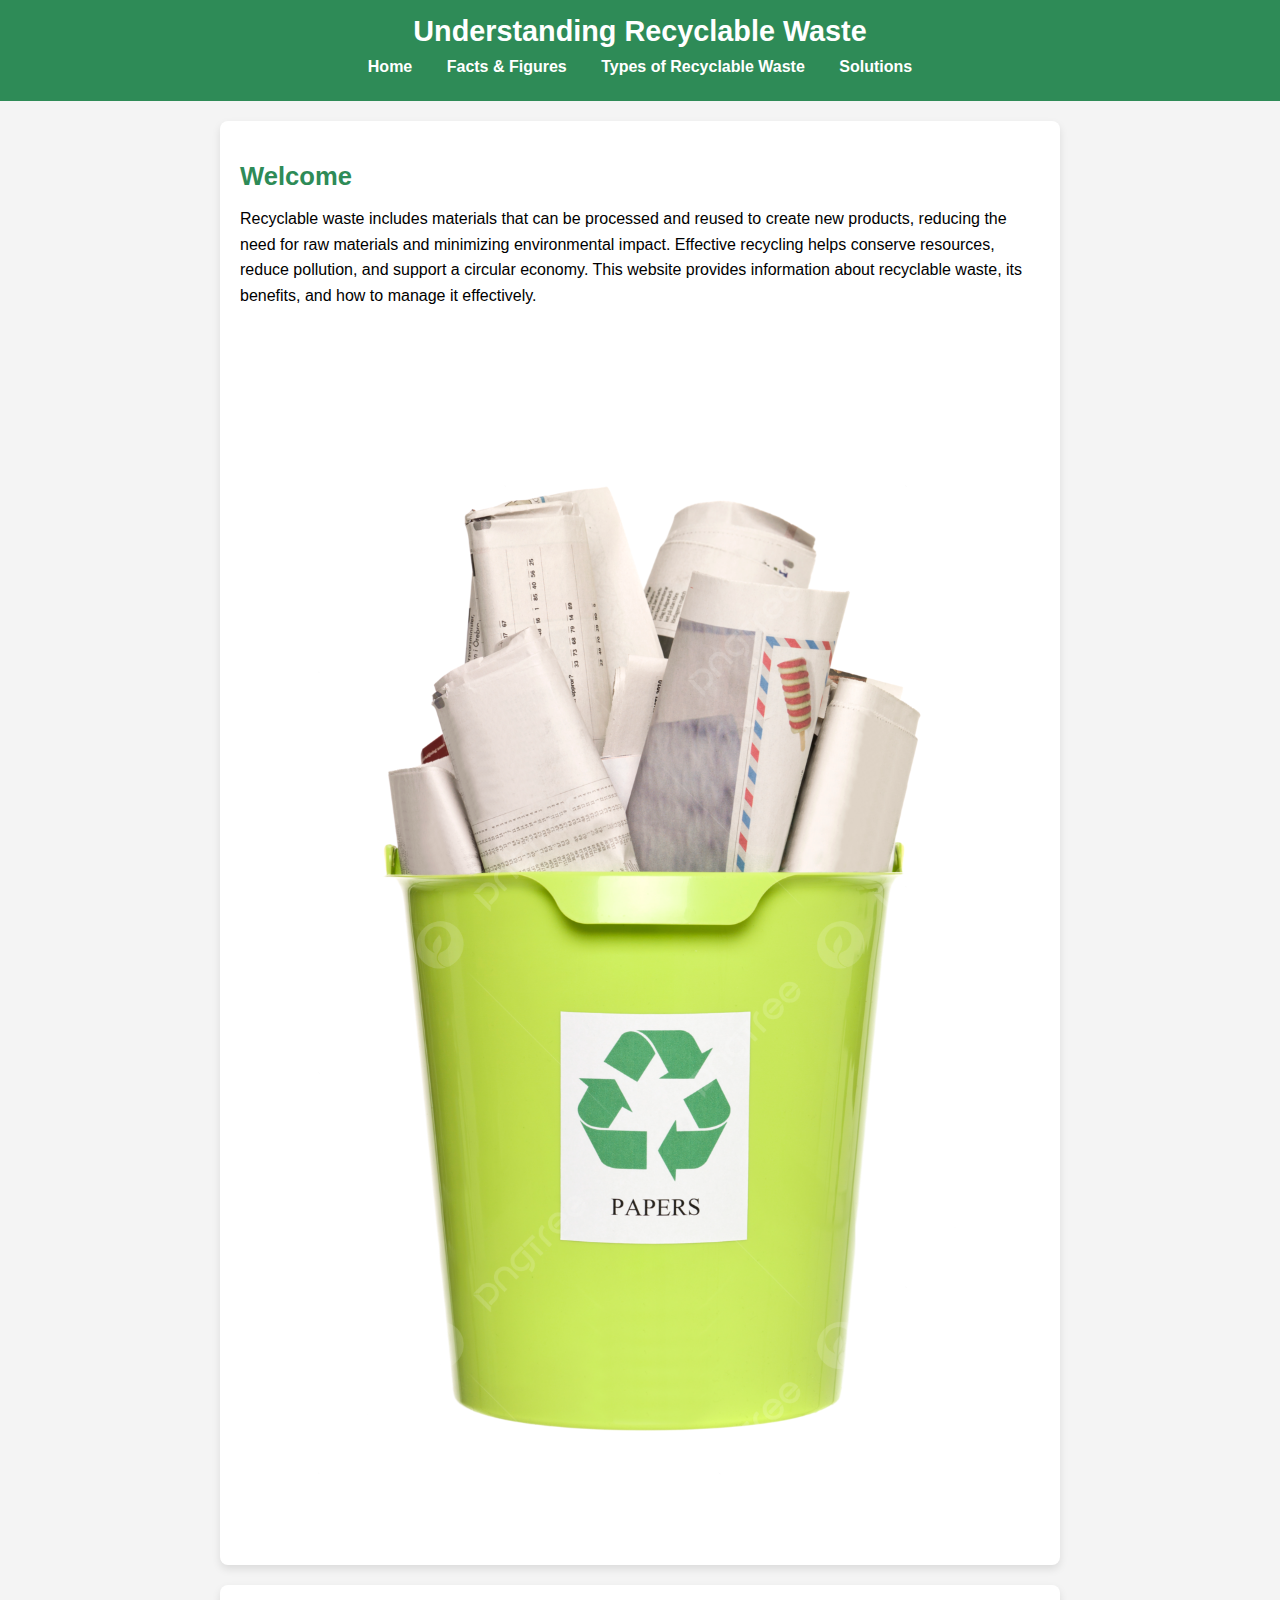
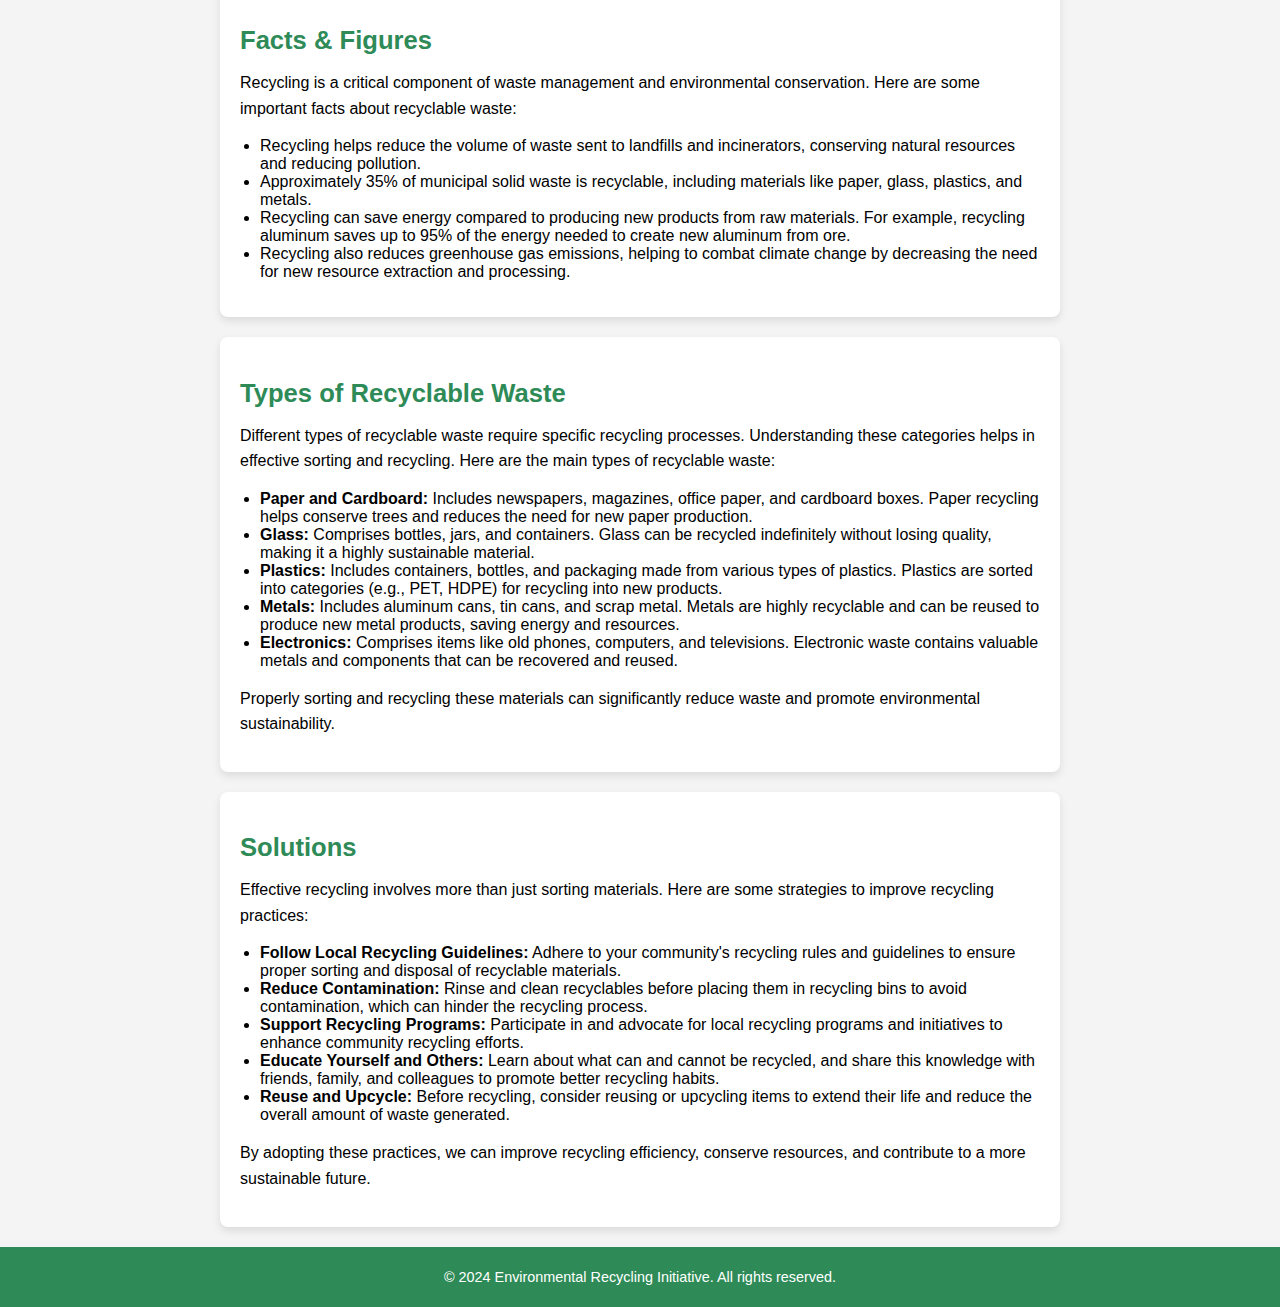
==== index.html @ 39877006 "Update and rename Recyclable_Waste.html to index.html" ====
<!DOCTYPE html>
<html lang="en">
<head>
    <meta charset="UTF-8">
    <meta name="viewport" content="width=device-width, initial-scale=1.0">
    <title>Understanding Recyclable Waste</title>
    <link rel="stylesheet" href="styles.css">
</head>
<body>
    <header>
        <h1>Understanding Recyclable Waste</h1>
        <nav>
            <ul>
                <li><a href="#home">Home</a></li>
                <li><a href="#facts">Facts & Figures</a></li>
                <li><a href="#types">Types of Recyclable Waste</a></li>
                <li><a href="#solutions">Solutions</a></li>
            </ul>
        </nav>
    </header>

    <section id="home">
        <h2>Welcome</h2>
        <p>
            Recyclable waste includes materials that can be processed and reused to create new products, reducing the need for raw materials and minimizing environmental impact. Effective recycling helps conserve resources, reduce pollution, and support a circular economy. This website provides information about recyclable waste, its benefits, and how to manage it effectively.
        </p>
        <img src="recyclable-waste.jpg" alt="Recyclable Waste">
    </section>

    <section id="facts">
        <h2>Facts & Figures</h2>
        <p>
            Recycling is a critical component of waste management and environmental conservation. Here are some important facts about recyclable waste:
        </p>
        <ul>
            <li>Recycling helps reduce the volume of waste sent to landfills and incinerators, conserving natural resources and reducing pollution.</li>
            <li>Approximately 35% of municipal solid waste is recyclable, including materials like paper, glass, plastics, and metals.</li>
            <li>Recycling can save energy compared to producing new products from raw materials. For example, recycling aluminum saves up to 95% of the energy needed to create new aluminum from ore.</li>
            <li>Recycling also reduces greenhouse gas emissions, helping to combat climate change by decreasing the need for new resource extraction and processing.</li>
        </ul>
    </section>

    <section id="types">
        <h2>Types of Recyclable Waste</h2>
        <p>
            Different types of recyclable waste require specific recycling processes. Understanding these categories helps in effective sorting and recycling. Here are the main types of recyclable waste:
        </p>
        <ul>
            <li><strong>Paper and Cardboard:</strong> Includes newspapers, magazines, office paper, and cardboard boxes. Paper recycling helps conserve trees and reduces the need for new paper production.</li>
            <li><strong>Glass:</strong> Comprises bottles, jars, and containers. Glass can be recycled indefinitely without losing quality, making it a highly sustainable material.</li>
            <li><strong>Plastics:</strong> Includes containers, bottles, and packaging made from various types of plastics. Plastics are sorted into categories (e.g., PET, HDPE) for recycling into new products.</li>
            <li><strong>Metals:</strong> Includes aluminum cans, tin cans, and scrap metal. Metals are highly recyclable and can be reused to produce new metal products, saving energy and resources.</li>
            <li><strong>Electronics:</strong> Comprises items like old phones, computers, and televisions. Electronic waste contains valuable metals and components that can be recovered and reused.</li>
        </ul>
        <p>
            Properly sorting and recycling these materials can significantly reduce waste and promote environmental sustainability.
        </p>
    </section>

    <section id="solutions">
        <h2>Solutions</h2>
        <p>
            Effective recycling involves more than just sorting materials. Here are some strategies to improve recycling practices:
        </p>
        <ul>
            <li><strong>Follow Local Recycling Guidelines:</strong> Adhere to your community's recycling rules and guidelines to ensure proper sorting and disposal of recyclable materials.</li>
            <li><strong>Reduce Contamination:</strong> Rinse and clean recyclables before placing them in recycling bins to avoid contamination, which can hinder the recycling process.</li>
            <li><strong>Support Recycling Programs:</strong> Participate in and advocate for local recycling programs and initiatives to enhance community recycling efforts.</li>
            <li><strong>Educate Yourself and Others:</strong> Learn about what can and cannot be recycled, and share this knowledge with friends, family, and colleagues to promote better recycling habits.</li>
            <li><strong>Reuse and Upcycle:</strong> Before recycling, consider reusing or upcycling items to extend their life and reduce the overall amount of waste generated.</li>
        </ul>
        <p>
            By adopting these practices, we can improve recycling efficiency, conserve resources, and contribute to a more sustainable future.
        </p>
    </section>

    <footer>
        <p>© 2024 Environmental Recycling Initiative. All rights reserved.</p>
    </footer>
    <script src="script.js"></script>
</body>
</html>
---- styles.css ----
body {
    font-family: Arial, sans-serif;
    margin: 0;
    padding: 0;
    background-color: #f4f4f4;
}

header {
    background-color: #2e8b57;
    color: white;
    padding: 15px 0;
    text-align: center;
}

header h1 {
    margin: 0;
    font-size: 1.8em;
}

nav ul {
    list-style-type: none;
    padding: 0;
    margin: 10px 0;
}

nav ul li {
    display: inline;
    margin: 0 15px;
}

nav ul li a {
    color: white;
    text-decoration: none;
    font-weight: bold;
}

section {
    padding: 20px;
    margin: 20px auto;
    background-color: white;
    border-radius: 8px;
    max-width: 800px;
    box-shadow: 0 4px 8px rgba(0, 0, 0, 0.1);
}

section#home img {
    max-width: 100%;
    border-radius: 8px;
    margin-top: 20px;
}

section h2 {
    color: #2e8b57;
    font-size: 1.6em;
    margin-bottom: 15px;
}

section p {
    line-height: 1.6;
    margin: 15px 0;
    font-size: 1em;
}

section ul {
    list-style-type: disc;
    padding-left: 20px;
    font-size: 1em;
}

footer {
    text-align: center;
    padding: 8px 0;
    background-color: #2e8b57;
    color: white;
    font-size: 0.9em;
    position: relative;
    bottom: 0;
    width: 100%;
}

/* Responsive Design */
@media (max-width: 768px) {
    header h1 {
        font-size: 1.5em;
    }

    nav ul li {
        display: block;
        margin: 5px 0;
    }

    section {
        padding: 15px;
        margin: 15px;
    }

    section h2 {
        font-size: 1.4em;
    }

    section p, section ul {
        font-size: 0.9em;
    }
}

@media (max-width: 480px) {
    header h1 {
        font-size: 1.2em;
    }

    nav ul {
        text-align: center;
        padding: 0;
    }

    nav ul li {
        margin: 5px 0;
    }

    section {
        padding: 10px;
        margin: 10px;
    }

    section h2 {
        font-size: 1.2em;
    }

    section p, section ul {
        font-size: 0.85em;
    }

    footer {
        font-size: 0.8em;
    }
}
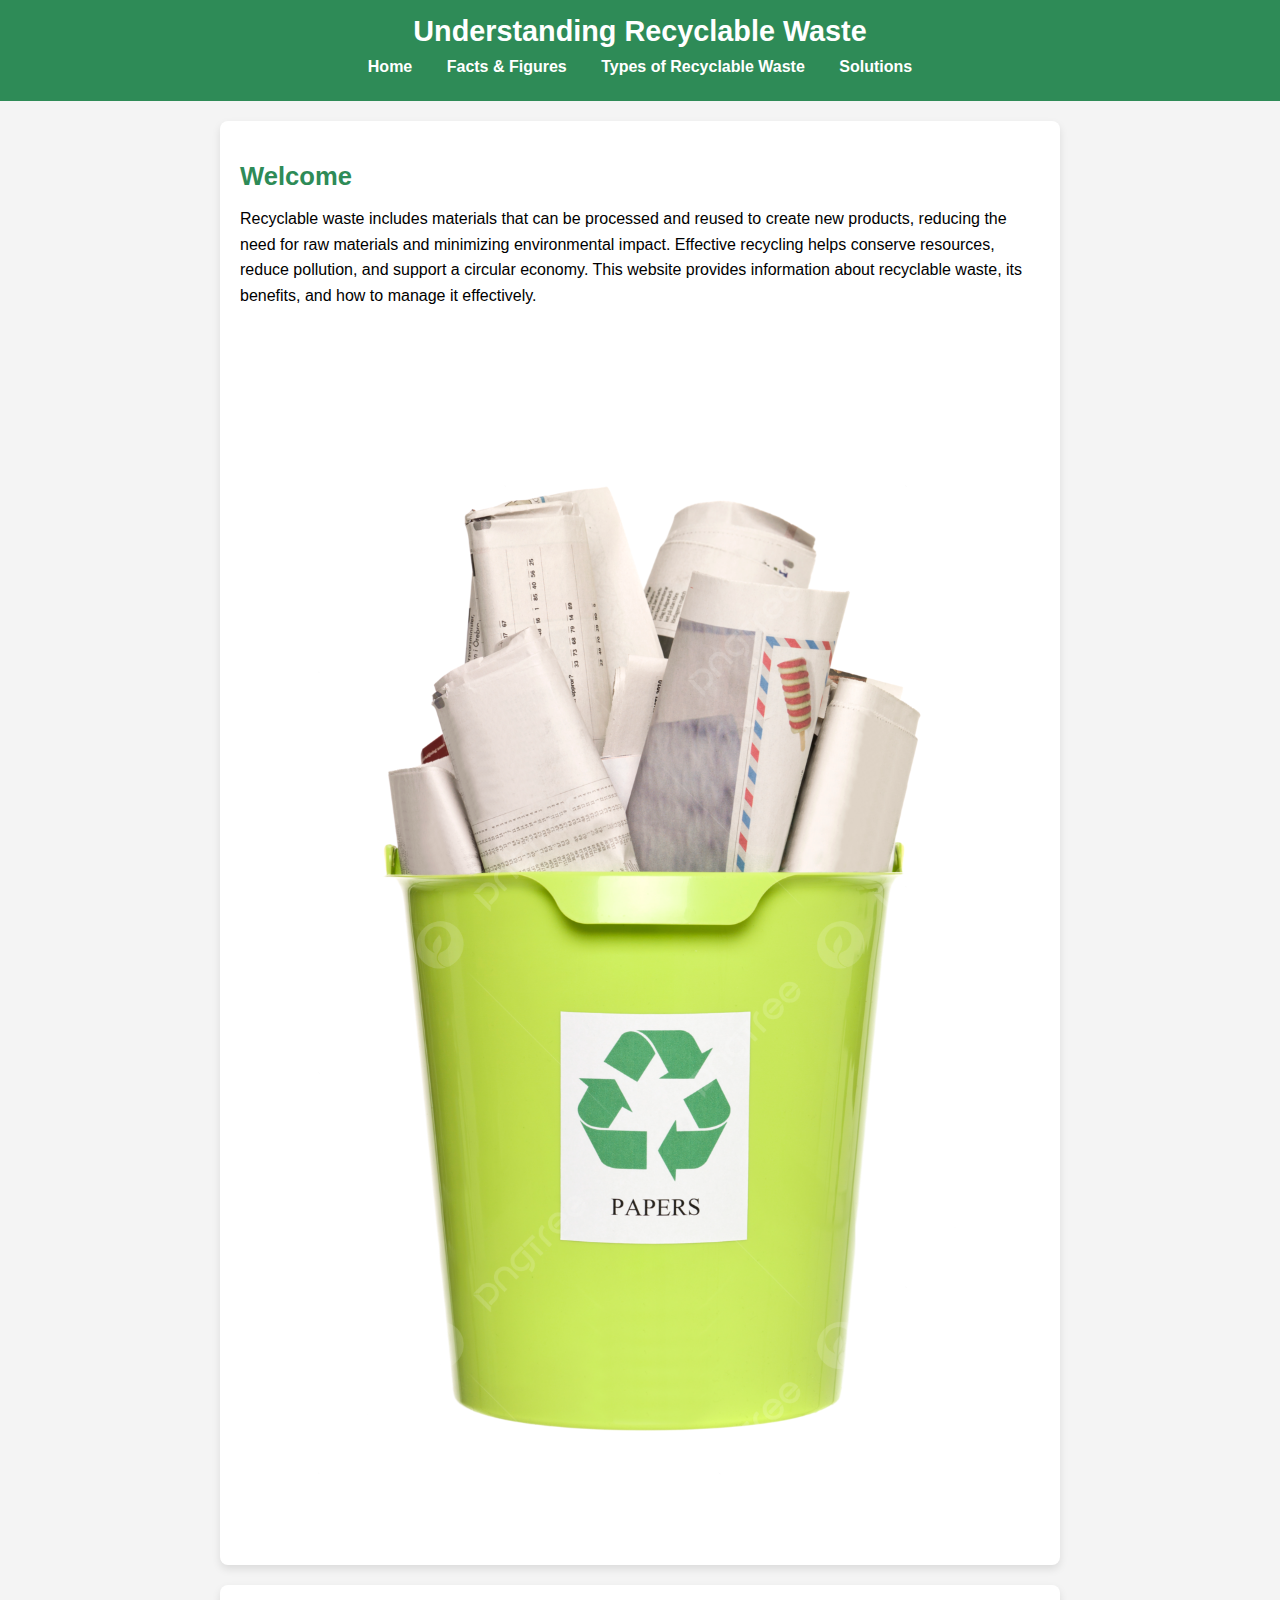
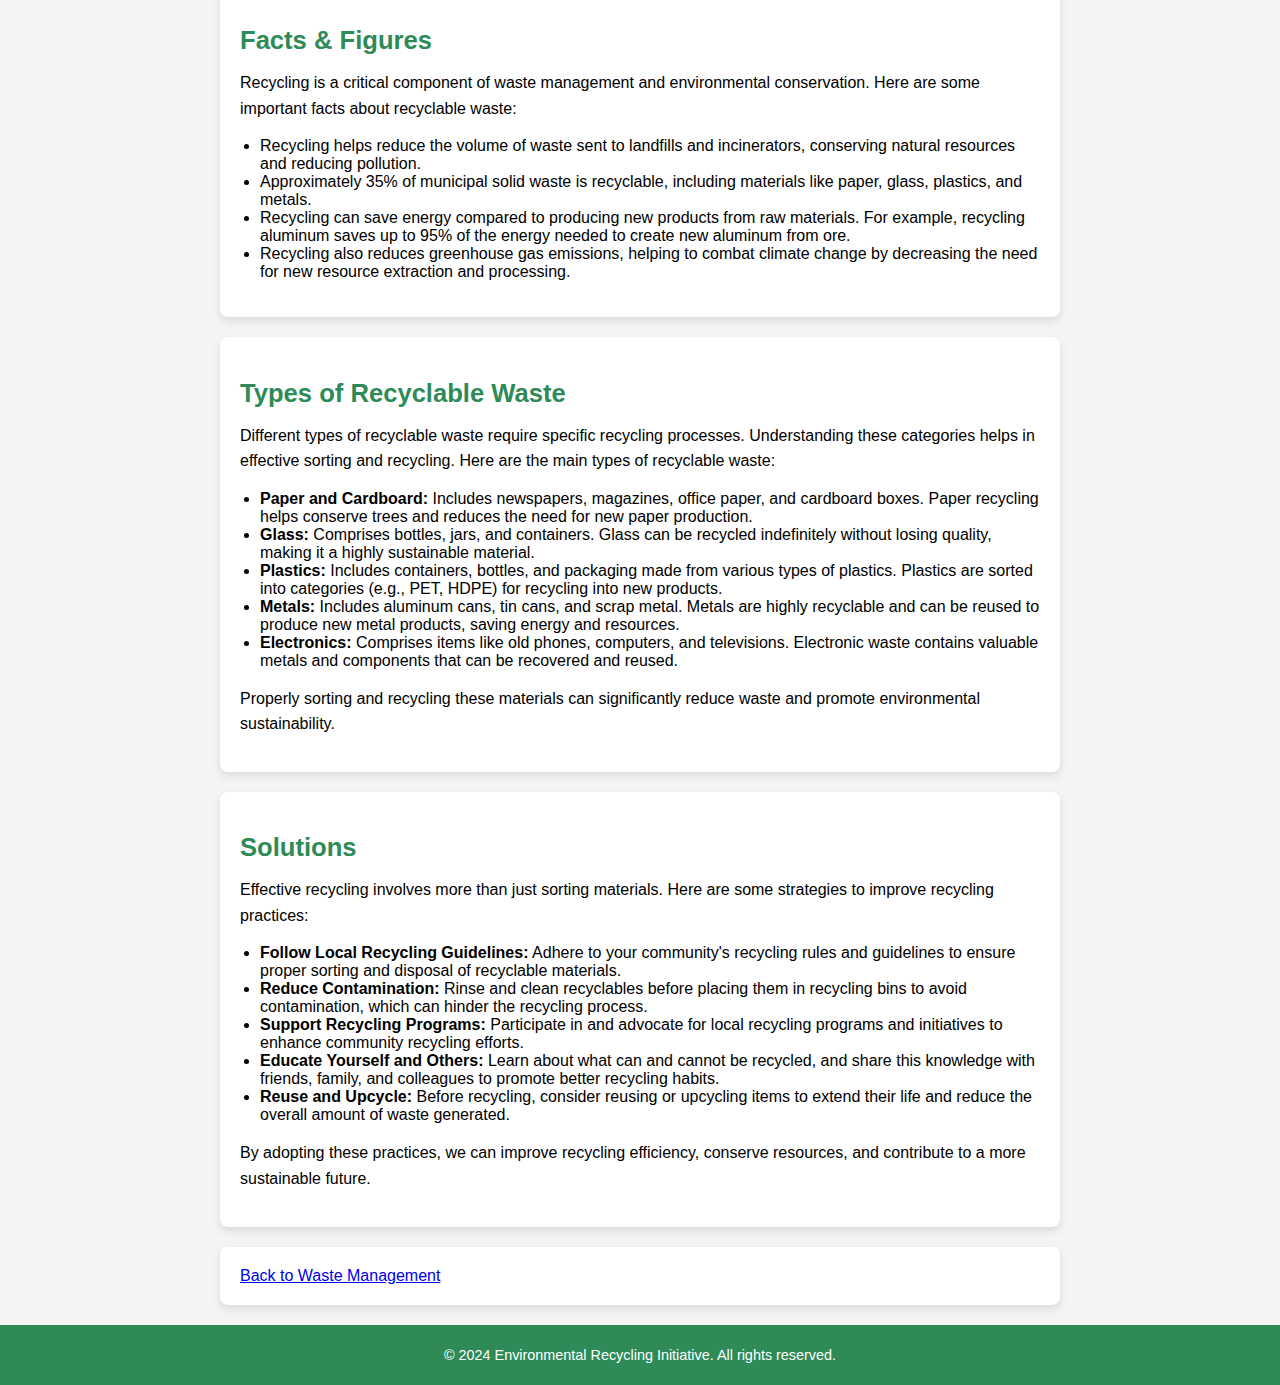
==== commit b4b47e74: "Update index.html" ====
--- a/index.html
+++ b/index.html
@@ -73,7 +73,10 @@
             By adopting these practices, we can improve recycling efficiency, conserve resources, and contribute to a more sustainable future.
         </p>
     </section>
-
+<!-- Back Button -->
+        <section>
+            <a href="https://ashapumohan.github.io/Waste-Management/main.html" class="button">Back to Waste Management</a>
+        </section>
     <footer>
         <p>© 2024 Environmental Recycling Initiative. All rights reserved.</p>
     </footer>
